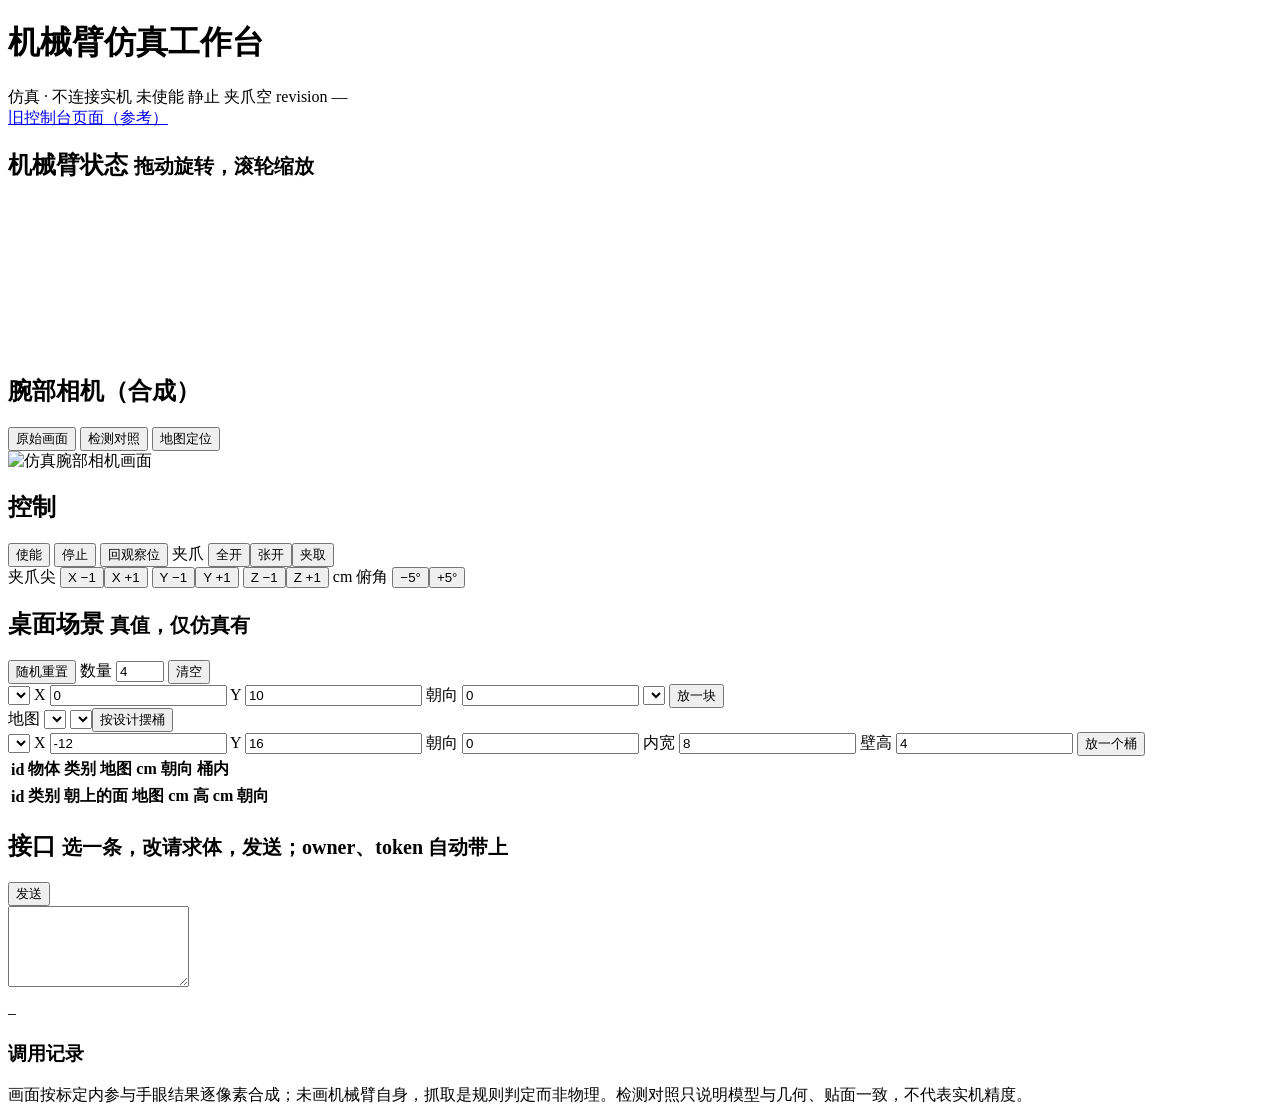
==== src/sim/web/index.html @ 720e3538 "新增仿真模块 src/sim 与前端接口文档 仿真后端（不导入 Arm_Lib，不接实机），供新前端联调： - world.py：桌面真值——物块、可更换的地图、盒体拼成的物体（垃圾桶）、规则判定的抓" ====
<!doctype html>
<html lang="zh-CN">
<head>
<meta charset="utf-8">
<meta name="viewport" content="width=device-width, initial-scale=1">
<title>机械臂仿真工作台</title>
<link rel="stylesheet" href="/sim/style.css">
</head>
<body>
<header>
  <h1>机械臂仿真工作台</h1>
  <div class="chips">
    <span class="chip warn">仿真 · 不连接实机</span>
    <span class="chip" id="armed">未使能</span>
    <span class="chip" id="busy">静止</span>
    <span class="chip" id="holding">夹爪空</span>
    <span class="chip" id="rev">revision —</span>
  </div>
  <a href="/" target="_blank" rel="noopener">旧控制台页面（参考）</a>
</header>
<p class="error" id="error" hidden></p>

<main>
  <section class="panel" id="scenePanel">
    <h2>机械臂状态 <small>拖动旋转，滚轮缩放</small></h2>
    <canvas id="scene"></canvas>
    <div class="readout" id="readout"></div>
  </section>

  <section class="panel" id="cameraPanel">
    <h2>腕部相机（合成）</h2>
    <div class="tabs" id="viewTabs">
      <button data-view="raw" class="on">原始画面</button>
      <button data-view="detect">检测对照</button>
      <button data-view="locate">地图定位</button>
    </div>
    <img id="frame" alt="仿真腕部相机画面" width="640" height="480">
    <p class="hint" id="viewHint"></p>
    <table id="detectTable" hidden><thead><tr><th>物块</th><th>真值类别</th><th>检测</th><th>置信度</th><th>IoU</th><th>结果</th></tr></thead><tbody></tbody></table>
  </section>

  <section class="panel">
    <h2>控制</h2>
    <div class="row">
      <button id="enable" class="primary">使能</button>
      <button id="stop">停止</button>
      <button id="home">回观察位</button>
      <span class="sep"></span>
      夹爪 <button data-grip="wide">全开</button><button data-grip="open">张开</button><button data-grip="grip">夹取</button>
    </div>
    <div id="joints"></div>
    <div class="row">
      夹爪尖
      <button data-cart="x" data-amount="-1">X −1</button><button data-cart="x" data-amount="1">X +1</button>
      <button data-cart="y" data-amount="-1">Y −1</button><button data-cart="y" data-amount="1">Y +1</button>
      <button data-cart="z" data-amount="-1">Z −1</button><button data-cart="z" data-amount="1">Z +1</button> cm
      <span class="sep"></span>
      俯角 <button data-cart="pitch" data-amount="-5">−5°</button><button data-cart="pitch" data-amount="5">+5°</button>
    </div>
  </section>

  <section class="panel">
    <h2>桌面场景 <small>真值，仅仿真有</small></h2>
    <div class="row">
      <button id="reset">随机重置</button>
      <label>数量 <input id="resetCount" type="number" min="0" max="12" value="4"></label>
      <button id="clear">清空</button>
    </div>
    <div class="row">
      <select id="newCategory"></select>
      <label>X <input id="newX" type="number" step="0.5" value="0"></label>
      <label>Y <input id="newY" type="number" step="0.5" value="10"></label>
      <label>朝向 <input id="newYaw" type="number" step="5" value="0"></label>
      <select id="newUp"></select>
      <button id="addBlock">放一块</button>
    </div>
    <div class="row">
      <label>地图 <select id="mapSelect"></select></label>
      <span class="sep"></span>
      <select id="binsSelect"></select><button id="loadBins">按设计摆桶</button>
    </div>
    <div class="row">
      <select id="binCategory"></select>
      <label>X <input id="binX" type="number" step="0.5" value="-12"></label>
      <label>Y <input id="binY" type="number" step="0.5" value="16"></label>
      <label>朝向 <input id="binYaw" type="number" step="5" value="0"></label>
      <label>内宽 <input id="binSize" type="number" step="0.5" value="8"></label>
      <label>壁高 <input id="binHeight" type="number" step="0.5" value="4"></label>
      <button id="addBin">放一个桶</button>
    </div>
    <table id="props"><thead><tr><th>id</th><th>物体</th><th>类别</th><th>地图 cm</th><th>朝向</th><th>桶内</th><th></th></tr></thead><tbody></tbody></table>
    <table id="blocks"><thead><tr><th>id</th><th>类别</th><th>朝上的面</th><th>地图 cm</th><th>高 cm</th><th>朝向</th><th></th></tr></thead><tbody></tbody></table>
  </section>

  <section class="panel wide">
    <h2>接口 <small>选一条，改请求体，发送；owner、token 自动带上</small></h2>
    <div class="api">
      <div id="apiList"></div>
      <div>
        <div class="row"><code id="apiLine"></code><button id="apiSend" class="primary">发送</button></div>
        <textarea id="apiBody" spellcheck="false" rows="5"></textarea>
        <p class="hint" id="apiNote"></p>
        <pre id="apiResult">—</pre>
      </div>
      <div><h3>调用记录</h3><ol id="apiLog"></ol></div>
    </div>
  </section>
</main>
<footer>画面按标定内参与手眼结果逐像素合成；未画机械臂自身，抓取是规则判定而非物理。检测对照只说明模型与几何、贴面一致，不代表实机精度。</footer>
<script type="module" src="/sim/app.js"></script>
</body>
</html>
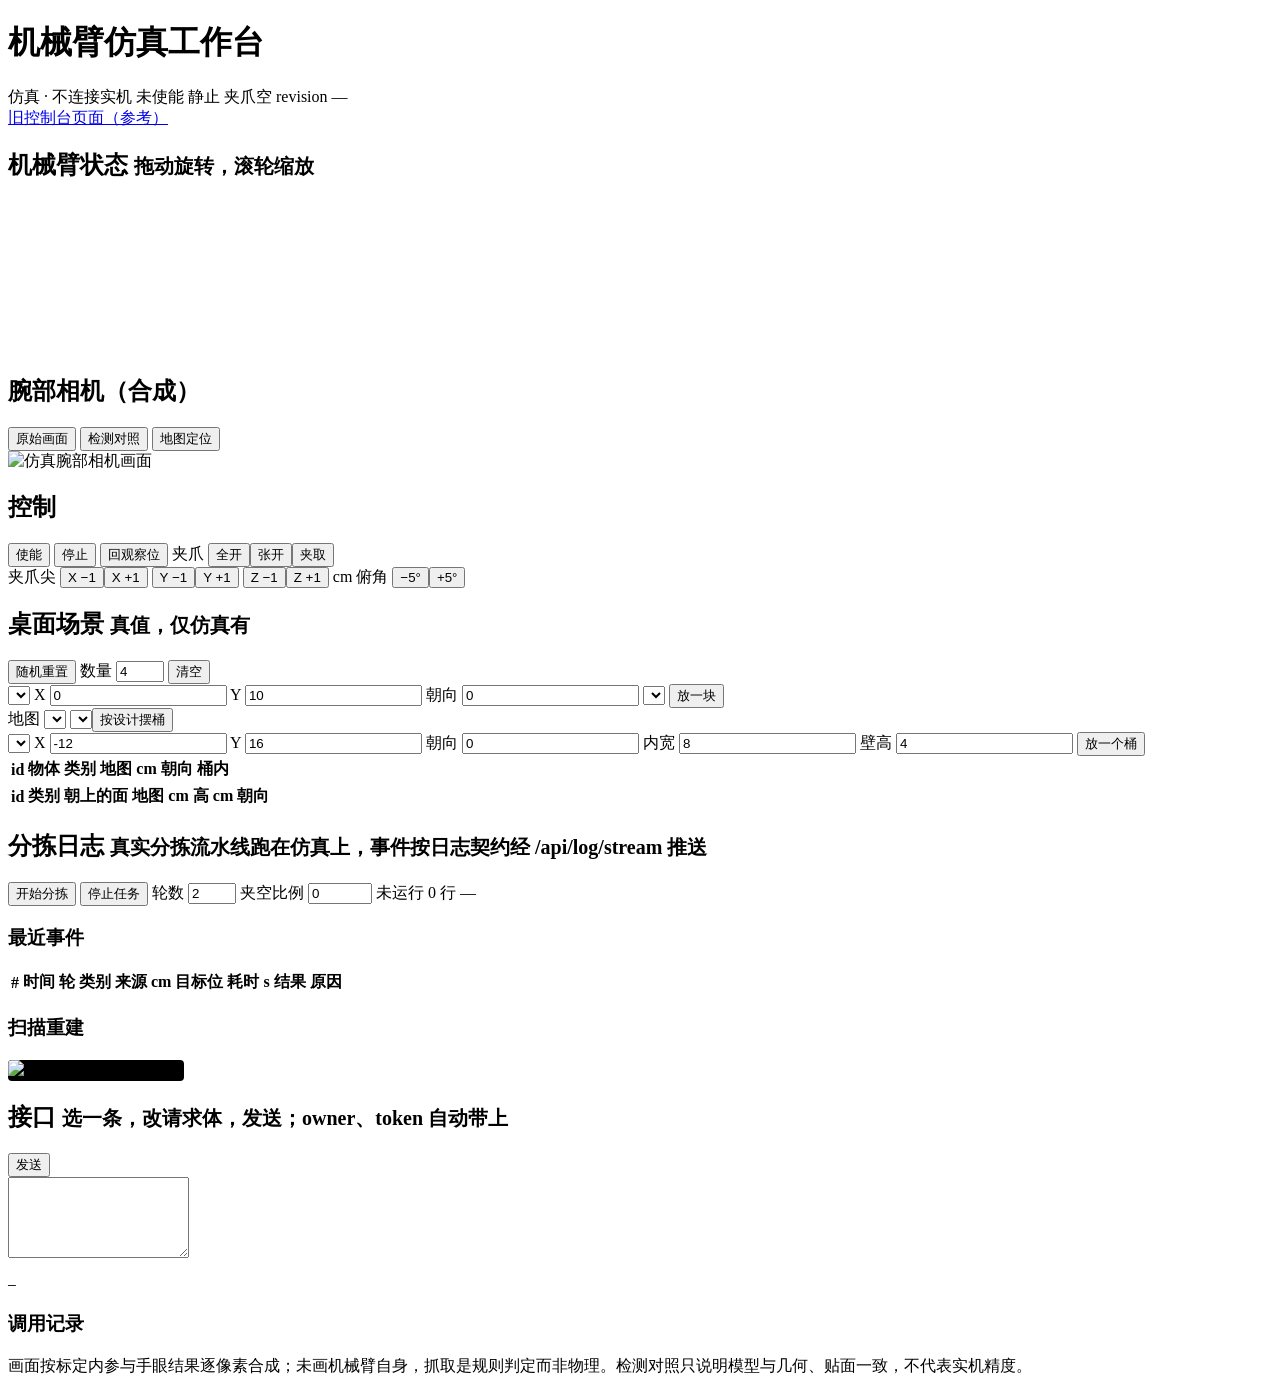
==== commit 9803ed3c: "日志契约 v1：真实分拣流水线接入仿真，日志样例与读取推送接口 - src/tools/log_contract.py：log.jsonl 的事件表（18 种在用、5 种拟定）、校验、逐块记录与统计；" ====
--- a/src/sim/web/index.html
+++ b/src/sim/web/index.html
@@ -93,6 +93,26 @@
   </section>
 
   <section class="panel wide">
+    <h2>分拣日志 <small>真实分拣流水线跑在仿真上，事件按日志契约经 /api/log/stream 推送</small></h2>
+    <div class="row">
+      <button id="sortStart" class="primary">开始分拣</button>
+      <button id="sortStop">停止任务</button>
+      <label>轮数 <input id="sortRounds" type="number" min="1" max="50" value="2"></label>
+      <label>夹空比例 <input id="gripMiss" type="number" min="0" max="1" step="0.05" value="0"></label>
+      <span class="chip" id="sortState">未运行</span>
+      <span class="chip" id="logCount">0 行</span>
+      <span class="chip" id="logSummary">—</span>
+    </div>
+    <div class="api">
+      <div><h3>最近事件</h3><ol id="eventFeed" reversed></ol></div>
+      <div>
+        <table id="records"><thead><tr><th>#</th><th>时间</th><th>轮</th><th>类别</th><th>来源 cm</th><th>目标位</th><th>耗时 s</th><th>结果</th><th>原因</th></tr></thead><tbody></tbody></table>
+      </div>
+      <div><h3>扫描重建</h3><img id="sceneImage" alt="最近一次扫描的重建图" style="width:100%;border-radius:4px;background:#000"></div>
+    </div>
+  </section>
+
+  <section class="panel wide">
     <h2>接口 <small>选一条，改请求体，发送；owner、token 自动带上</small></h2>
     <div class="api">
       <div id="apiList"></div>
